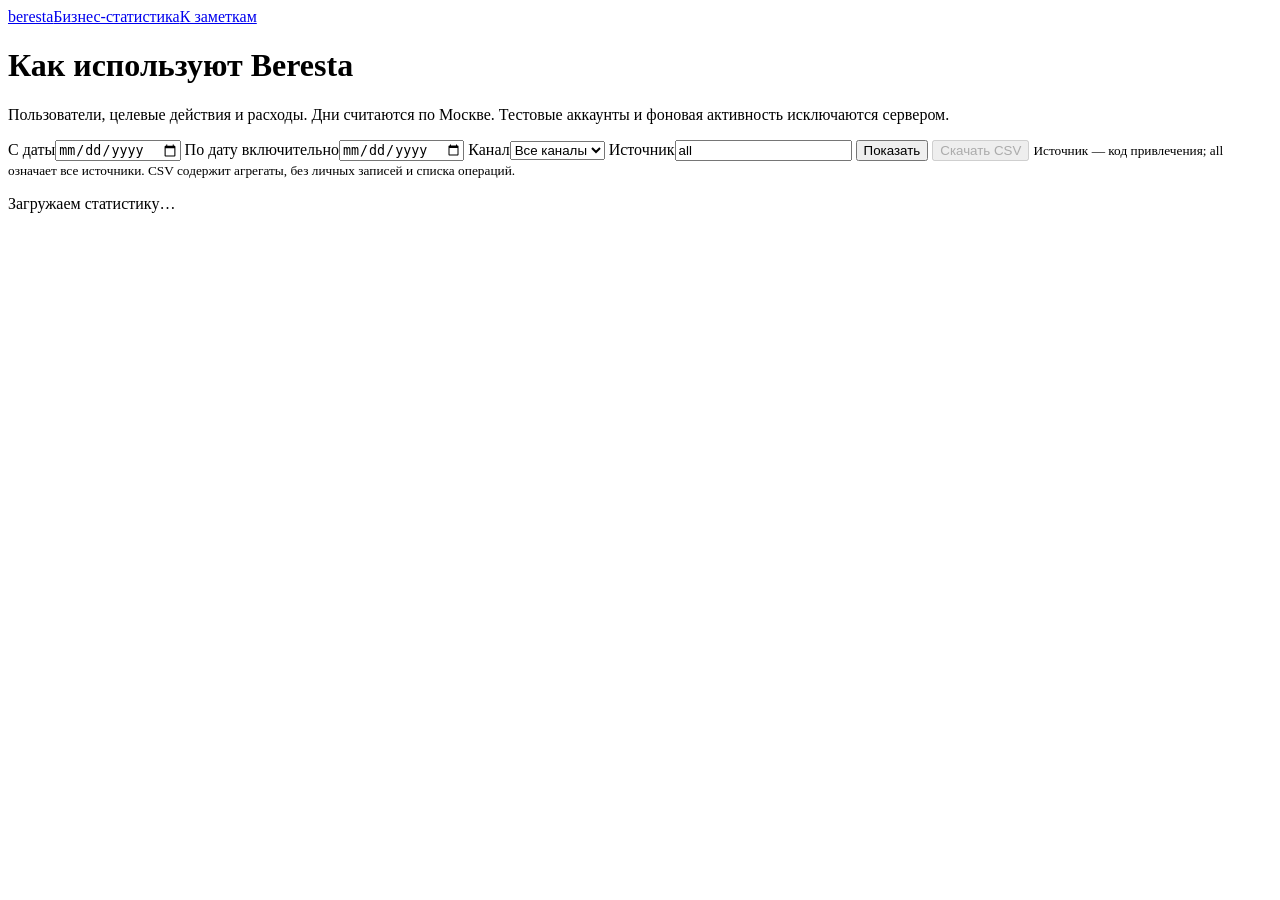
==== app/static/admin.html @ aa4a9337 "Add protected business statistics screen against agreed admin API contract" ====
<!doctype html>
<html lang="ru">
<head>
  <meta charset="utf-8">
  <meta name="viewport" content="width=device-width, initial-scale=1">
  <title>Статистика · Beresta</title>
  <link rel="stylesheet" href="/static/admin.css">
  <script src="/static/admin.js" defer></script>
</head>
<body>
  <header><a href="/" class="brand">beresta<span>Бизнес-статистика</span></a><a href="/">К заметкам</a></header>
  <main>
    <h1>Как используют Beresta</h1>
    <p class="intro">Пользователи, целевые действия и расходы. Дни считаются по Москве. Тестовые аккаунты и фоновая активность исключаются сервером.</p>
    <form id="filters" class="panel filters">
      <label>С даты<input id="from" name="from" type="date" required></label>
      <label>По дату включительно<input id="to" name="to" type="date" required></label>
      <label>Канал<select id="channel" name="channel"><option value="all">Все каналы</option><option value="web">Веб</option><option value="telegram">Telegram</option></select></label>
      <label>Источник<input id="source" name="source" maxlength="100" value="all" aria-describedby="source-help"></label>
      <button id="apply" type="submit">Показать</button>
      <button id="export" type="button" class="secondary" disabled>Скачать CSV</button>
      <small id="source-help">Источник — код привлечения; all означает все источники. CSV содержит агрегаты, без личных записей и списка операций.</small>
    </form>
    <p id="status" role="status" aria-live="polite">Загружаем статистику…</p>
    <a id="login" href="/" hidden>Перейти к входу</a>
    <div id="dashboard" hidden aria-busy="false">
      <p id="snapshot" class="muted"></p>
      <section aria-labelledby="users-title"><h2 id="users-title">Пользователи и активация</h2><div id="cards" class="cards"></div><p id="activation-pending" class="muted"></p></section>
      <section class="panel" aria-labelledby="daily-title"><h2 id="daily-title">По дням</h2><div id="daily" class="table-wrap" tabindex="0" role="region" aria-label="Показатели по дням"></div></section>
      <div class="columns">
        <section class="panel" aria-labelledby="funnel-title"><h2 id="funnel-title">Воронка новых пользователей</h2><p class="muted">Доли и порядок событий рассчитаны сервером.</p><div id="funnel" class="table-wrap" tabindex="0" role="region" aria-label="Воронка"></div></section>
        <section class="panel" aria-labelledby="retention-title"><h2 id="retention-title">Удержание</h2><div id="retention" class="cards compact"></div><p id="retention-pending" class="muted"></p><p class="muted">D1 и D7 учитывают только созревшие когорты. Если окно наблюдения ещё не завершилось, результат не считается нулём.</p></section>
      </div>
      <section class="panel" aria-labelledby="costs-title"><h2 id="costs-title">Расходы и токены</h2><p class="muted">Неизвестные расходы показаны отдельно от известной части. Оценка не заменяет измеренную стоимость. LLM cost/DAU использует сумму дневных DAU за период.</p><div id="costs" class="cards compact"></div></section>
      <section class="panel" aria-labelledby="quality-title"><h2 id="quality-title">Обработка и напоминания</h2><div id="quality" class="cards compact"></div><p class="muted">Неизвестный результат отправки не означает доставку. Такая попытка не повторяется автоматически.</p></section>
      <section class="panel" aria-labelledby="usage-title"><h2 id="usage-title">Модельные операции</h2><p class="muted">Только технические идентификаторы, без текстов, аудио, имён и контактов. На странице до 50 операций; расходы выше относятся ко всему выбранному периоду.</p><div id="usage" class="table-wrap" tabindex="0" role="region" aria-label="Расходы по операциям"></div><nav class="pagination" aria-label="Страницы операций"><button id="previous" type="button" class="secondary" disabled>Назад</button><span id="page"></span><button id="next" type="button" class="secondary" disabled>Далее</button></nav></section>
    </div>
    <noscript>Для просмотра статистики включите JavaScript.</noscript>
  </main>
</body>
</html>
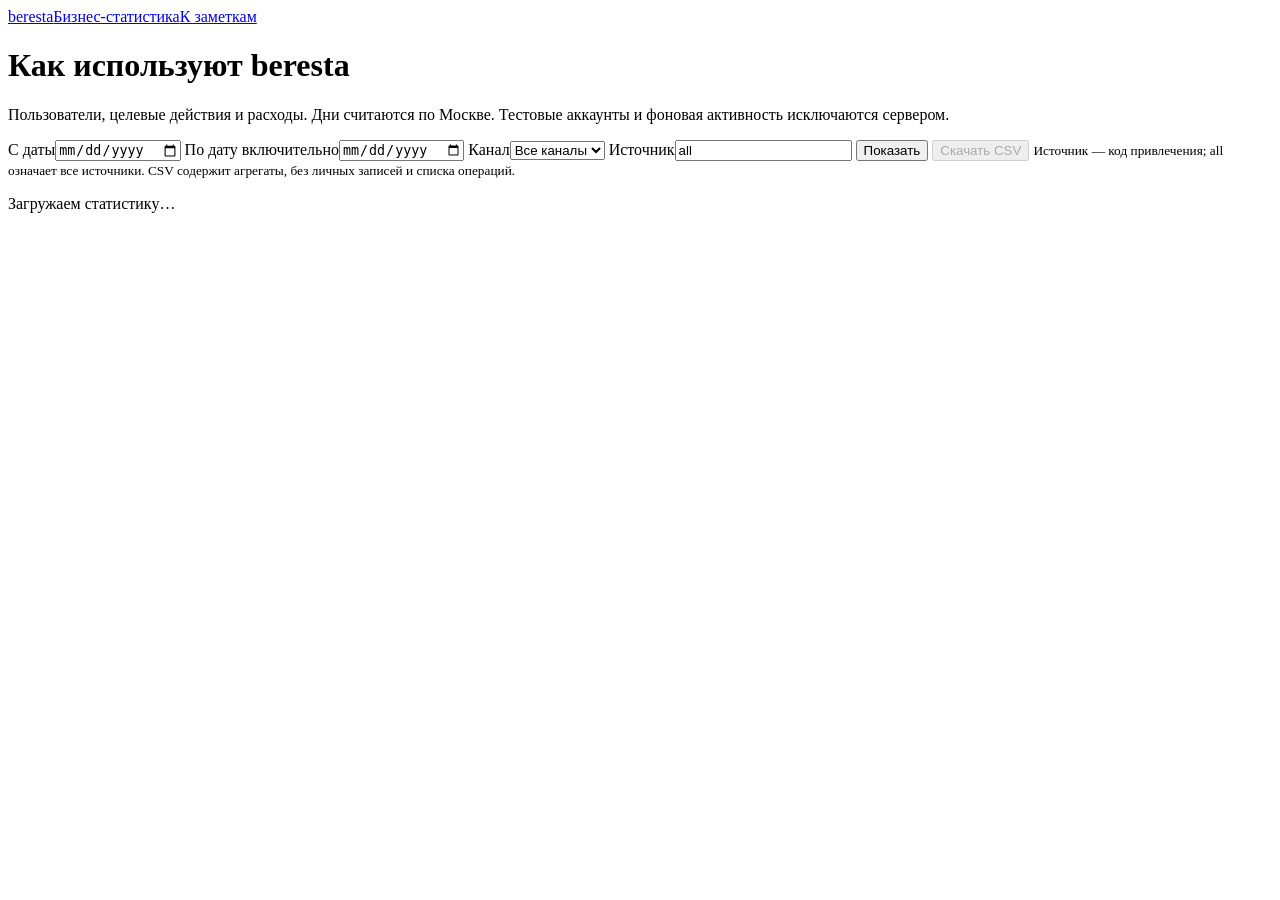
==== commit 8b085ec6: "Style Telegram community link and unify lowercase beresta branding" ====
--- a/app/static/admin.html
+++ b/app/static/admin.html
@@ -3,14 +3,14 @@
 <head>
   <meta charset="utf-8">
   <meta name="viewport" content="width=device-width, initial-scale=1">
-  <title>Статистика · Beresta</title>
+  <title>Статистика · beresta</title>
   <link rel="stylesheet" href="/static/admin.css">
   <script src="/static/admin.js" defer></script>
 </head>
 <body>
   <header><a href="/" class="brand">beresta<span>Бизнес-статистика</span></a><a href="/">К заметкам</a></header>
   <main>
-    <h1>Как используют Beresta</h1>
+    <h1>Как используют beresta</h1>
     <p class="intro">Пользователи, целевые действия и расходы. Дни считаются по Москве. Тестовые аккаунты и фоновая активность исключаются сервером.</p>
     <form id="filters" class="panel filters">
       <label>С даты<input id="from" name="from" type="date" required></label>
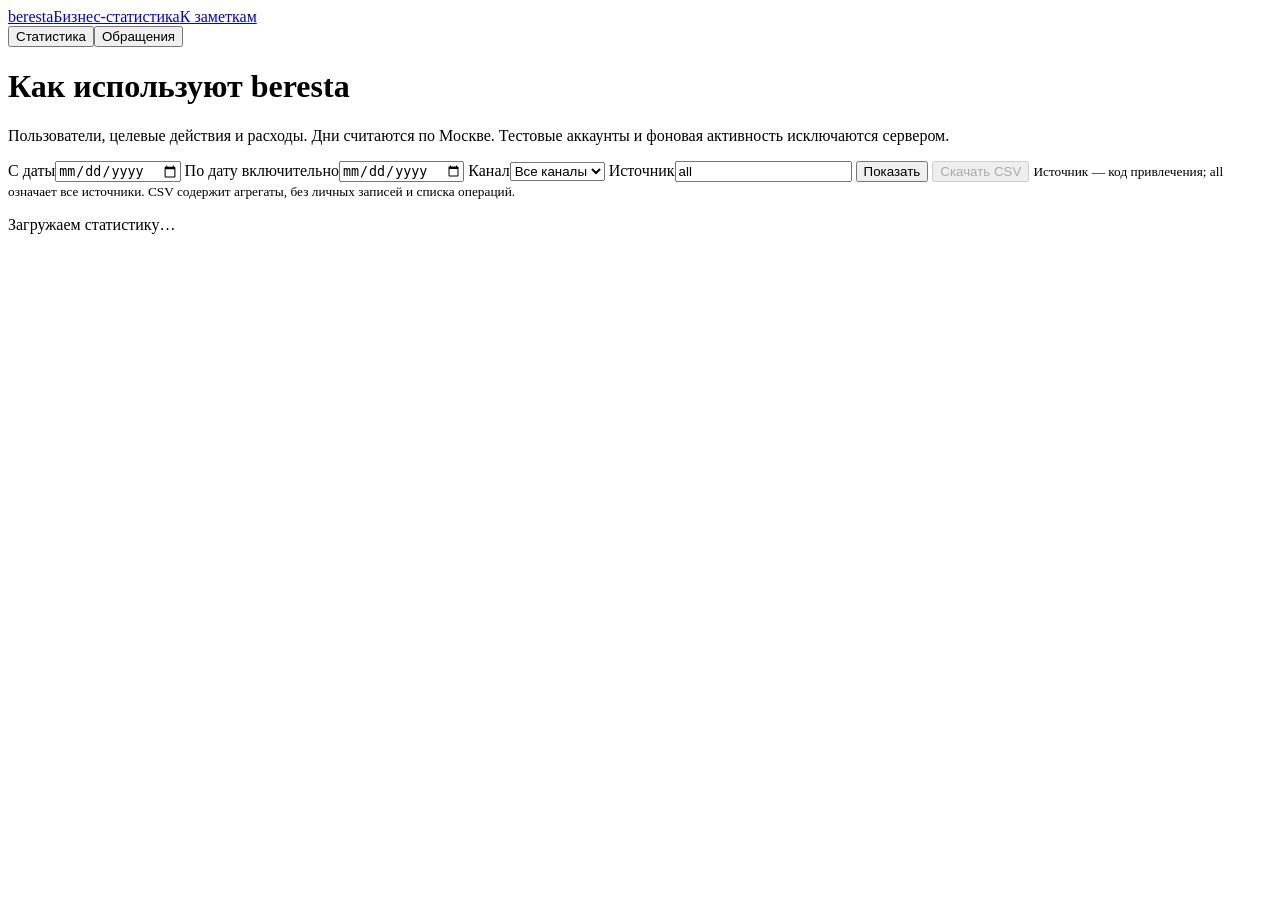
==== commit c45c7d26: "Organize notes into a focused workspace and add feedback inbox UI" ====
--- a/app/static/admin.html
+++ b/app/static/admin.html
@@ -1,29 +1,28 @@
 <!doctype html>
-<html lang="ru">
-<head>
+<html lang="ru"><head>
   <meta charset="utf-8">
   <meta name="viewport" content="width=device-width, initial-scale=1">
   <title>Статистика · beresta</title>
   <link rel="stylesheet" href="/static/admin.css">
-  <script src="/static/admin.js" defer></script>
-</head>
+  <script src="/static/admin.js" defer=""></script>
+<script src="/static/admin.feedback.js" defer=""></script></head>
 <body>
   <header><a href="/" class="brand">beresta<span>Бизнес-статистика</span></a><a href="/">К заметкам</a></header>
-  <main>
+  <main><nav class="admin-sections"><button id="show-statistics" type="button" aria-pressed="true">Статистика</button><button id="show-feedback" type="button" class="secondary" aria-pressed="false">Обращения</button></nav><div id="statistics-view">
     <h1>Как используют beresta</h1>
     <p class="intro">Пользователи, целевые действия и расходы. Дни считаются по Москве. Тестовые аккаунты и фоновая активность исключаются сервером.</p>
     <form id="filters" class="panel filters">
-      <label>С даты<input id="from" name="from" type="date" required></label>
-      <label>По дату включительно<input id="to" name="to" type="date" required></label>
+      <label>С даты<input id="from" name="from" type="date" required=""></label>
+      <label>По дату включительно<input id="to" name="to" type="date" required=""></label>
       <label>Канал<select id="channel" name="channel"><option value="all">Все каналы</option><option value="web">Веб</option><option value="telegram">Telegram</option></select></label>
       <label>Источник<input id="source" name="source" maxlength="100" value="all" aria-describedby="source-help"></label>
       <button id="apply" type="submit">Показать</button>
-      <button id="export" type="button" class="secondary" disabled>Скачать CSV</button>
+      <button id="export" type="button" class="secondary" disabled="">Скачать CSV</button>
       <small id="source-help">Источник — код привлечения; all означает все источники. CSV содержит агрегаты, без личных записей и списка операций.</small>
     </form>
     <p id="status" role="status" aria-live="polite">Загружаем статистику…</p>
-    <a id="login" href="/" hidden>Перейти к входу</a>
-    <div id="dashboard" hidden aria-busy="false">
+    <a id="login" href="/" hidden="">Перейти к входу</a>
+    <div id="dashboard" hidden="" aria-busy="false">
       <p id="snapshot" class="muted"></p>
       <section aria-labelledby="users-title"><h2 id="users-title">Пользователи и активация</h2><div id="cards" class="cards"></div><p id="activation-pending" class="muted"></p></section>
       <section class="panel" aria-labelledby="daily-title"><h2 id="daily-title">По дням</h2><div id="daily" class="table-wrap" tabindex="0" role="region" aria-label="Показатели по дням"></div></section>
@@ -33,9 +32,10 @@
       </div>
       <section class="panel" aria-labelledby="costs-title"><h2 id="costs-title">Расходы и токены</h2><p class="muted">Неизвестные расходы показаны отдельно от известной части. Оценка не заменяет измеренную стоимость. LLM cost/DAU использует сумму дневных DAU за период.</p><div id="costs" class="cards compact"></div></section>
       <section class="panel" aria-labelledby="quality-title"><h2 id="quality-title">Обработка и напоминания</h2><div id="quality" class="cards compact"></div><p class="muted">Неизвестный результат отправки не означает доставку. Такая попытка не повторяется автоматически.</p></section>
-      <section class="panel" aria-labelledby="usage-title"><h2 id="usage-title">Модельные операции</h2><p class="muted">Только технические идентификаторы, без текстов, аудио, имён и контактов. На странице до 50 операций; расходы выше относятся ко всему выбранному периоду.</p><div id="usage" class="table-wrap" tabindex="0" role="region" aria-label="Расходы по операциям"></div><nav class="pagination" aria-label="Страницы операций"><button id="previous" type="button" class="secondary" disabled>Назад</button><span id="page"></span><button id="next" type="button" class="secondary" disabled>Далее</button></nav></section>
+      <section class="panel" aria-labelledby="usage-title"><h2 id="usage-title">Модельные операции</h2><p class="muted">Только технические идентификаторы, без текстов, аудио, имён и контактов. На странице до 50 операций; расходы выше относятся ко всему выбранному периоду.</p><div id="usage" class="table-wrap" tabindex="0" role="region" aria-label="Расходы по операциям"></div><nav class="pagination" aria-label="Страницы операций"><button id="previous" type="button" class="secondary" disabled="">Назад</button><span id="page"></span><button id="next" type="button" class="secondary" disabled="">Далее</button></nav></section>
     </div>
     <noscript>Для просмотра статистики включите JavaScript.</noscript>
-  </main>
-</body>
-</html>
+  </div><section id="feedback-inbox" hidden=""><h1>Обращения пользователей</h1><p class="intro">Ошибки, предложения и вопросы. Содержимое видно только администраторам.</p><form id="feedback-filters" class="panel filters"><label for="inbox-filter">Статус<select id="inbox-filter"><option value="new">Новые</option><option value="in_progress">В работе</option><option value="resolved">Решённые</option><option value="all">Все обращения</option></select></label><button type="submit">Обновить</button></form><p id="inbox-status" role="status"></p><div id="inbox-list"></div><div class="pagination"><button id="inbox-previous" type="button" class="secondary" disabled="">Назад</button><button id="inbox-next" type="button" class="secondary" disabled="">Далее</button></div></section></main>
+
+
+</body></html>
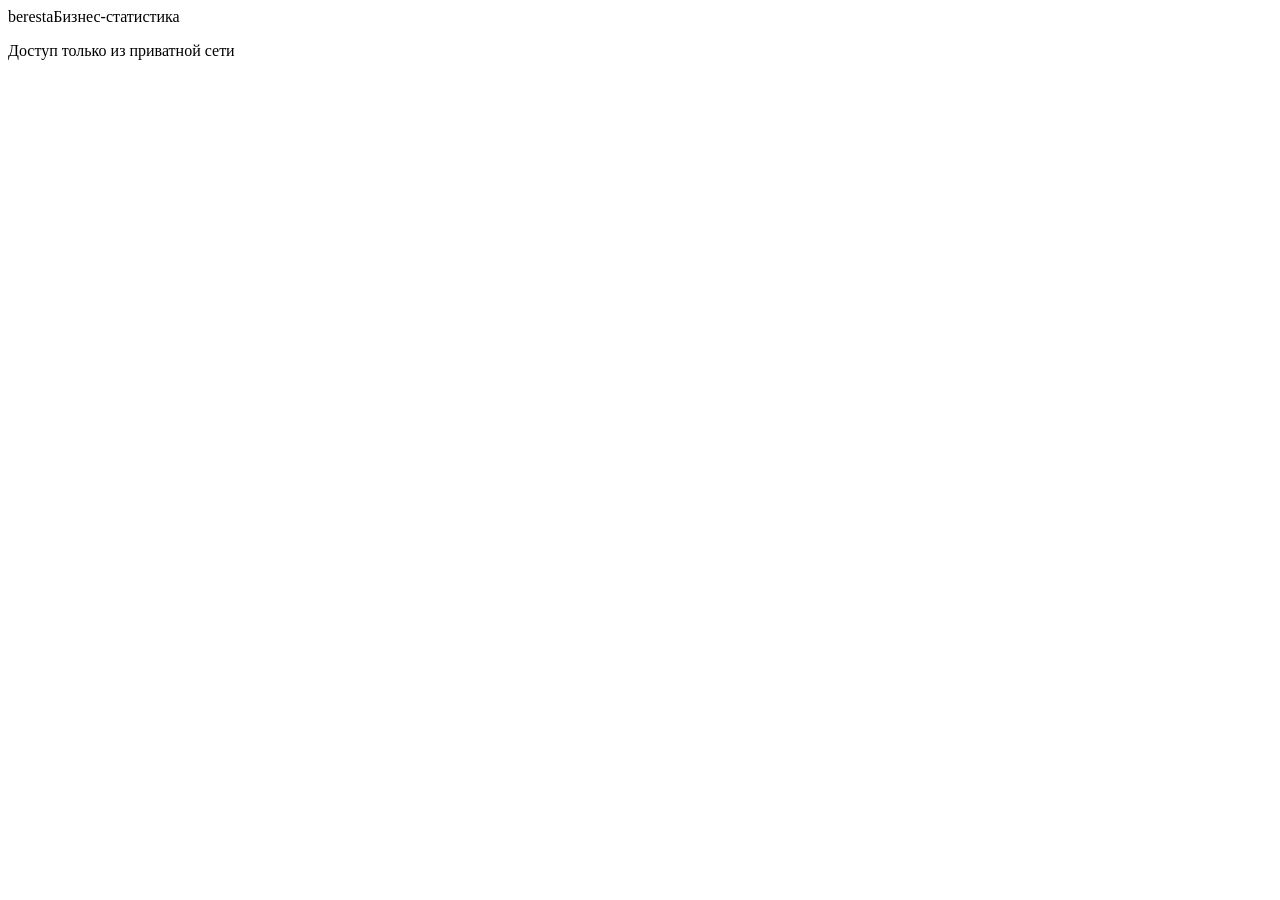
==== commit f72bc924: "Экран админки: вход, выход, архив метрик и журнал действий Co-Authored-By: Claude Opus 5.5 <noreply@" ====
--- a/app/static/admin.html
+++ b/app/static/admin.html
@@ -4,11 +4,29 @@
   <meta name="viewport" content="width=device-width, initial-scale=1">
   <title>Статистика · beresta</title>
   <link rel="stylesheet" href="/static/admin.css">
-  <script src="/static/admin.js" defer=""></script>
-<script src="/static/admin.feedback.js" defer=""></script></head>
+  <script src="/static/admin.auth.js" defer></script>
+  <script src="/static/admin.js" defer></script>
+  <script src="/static/admin.feedback.js" defer></script>
+  <script src="/static/admin.tools.js" defer></script>
+</head>
 <body>
-  <header><a href="/" class="brand">beresta<span>Бизнес-статистика</span></a><a href="/">К заметкам</a></header>
-  <main><nav class="admin-sections"><button id="show-statistics" type="button" aria-pressed="true">Статистика</button><button id="show-feedback" type="button" class="secondary" aria-pressed="false">Обращения</button></nav><div id="statistics-view">
+  <header><span class="brand">beresta<span>Бизнес-статистика</span></span><div class="session"><span id="admin-user"></span><button id="logout" type="button" class="secondary" hidden>Выйти</button></div></header>
+  <main>
+    <p class="network-note">Доступ только из приватной сети</p>
+    <section id="login-view" hidden>
+      <h1>Вход в админку</h1>
+      <p class="intro">Нужны логин администратора, пароль и шестизначный код из приложения-аутентификатора. Обычный аккаунт beresta здесь не подходит.</p>
+      <form id="login-form" class="panel filters" autocomplete="on">
+        <label>Логин<input id="admin-username" name="username" autocomplete="username" maxlength="64" required></label>
+        <label>Пароль<input id="admin-password" name="password" type="password" autocomplete="current-password" maxlength="128" required></label>
+        <label>Код из приложения<input id="admin-code" name="totp" inputmode="numeric" pattern="[0-9]{6}" minlength="6" maxlength="6" autocomplete="one-time-code" required></label>
+        <button id="login-submit" type="submit">Войти</button>
+      </form>
+      <p id="login-message" role="alert" aria-live="assertive" hidden></p>
+    </section>
+    <div id="admin-app" hidden>
+    <nav class="admin-sections"><button id="show-statistics" type="button" data-view="statistics" aria-pressed="true">Статистика</button><button id="show-feedback" type="button" data-view="feedback" class="secondary" aria-pressed="false">Обращения</button><button id="show-archive" type="button" data-view="archive" class="secondary" aria-pressed="false">Архив метрик</button><button id="show-audit" type="button" data-view="audit" class="secondary" aria-pressed="false">Журнал действий</button></nav>
+    <div id="statistics-view">
     <h1>Как используют beresta</h1>
     <p class="intro">Пользователи, целевые действия и расходы. Дни считаются по Москве. Тестовые аккаунты и фоновая активность исключаются сервером.</p>
     <form id="filters" class="panel filters">
@@ -21,7 +39,6 @@
       <small id="source-help">Источник — код привлечения; all означает все источники. CSV содержит агрегаты, без личных записей и списка операций.</small>
     </form>
     <p id="status" role="status" aria-live="polite">Загружаем статистику…</p>
-    <a id="login" href="/" hidden="">Перейти к входу</a>
     <div id="dashboard" hidden="" aria-busy="false">
       <p id="snapshot" class="muted"></p>
       <section aria-labelledby="users-title"><h2 id="users-title">Пользователи и активация</h2><div id="cards" class="cards"></div><p id="activation-pending" class="muted"></p></section>
@@ -35,7 +52,23 @@
       <section class="panel" aria-labelledby="usage-title"><h2 id="usage-title">Модельные операции</h2><p class="muted">Только технические идентификаторы, без текстов, аудио, имён и контактов. На странице до 50 операций; расходы выше относятся ко всему выбранному периоду.</p><div id="usage" class="table-wrap" tabindex="0" role="region" aria-label="Расходы по операциям"></div><nav class="pagination" aria-label="Страницы операций"><button id="previous" type="button" class="secondary" disabled="">Назад</button><span id="page"></span><button id="next" type="button" class="secondary" disabled="">Далее</button></nav></section>
     </div>
     <noscript>Для просмотра статистики включите JavaScript.</noscript>
-  </div><section id="feedback-inbox" hidden=""><h1>Обращения пользователей</h1><p class="intro">Ошибки, предложения и вопросы. Содержимое видно только администраторам.</p><form id="feedback-filters" class="panel filters"><label for="inbox-filter">Статус<select id="inbox-filter"><option value="new">Новые</option><option value="in_progress">В работе</option><option value="resolved">Решённые</option><option value="all">Все обращения</option></select></label><button type="submit">Обновить</button></form><p id="inbox-status" role="status"></p><div id="inbox-list"></div><div class="pagination"><button id="inbox-previous" type="button" class="secondary" disabled="">Назад</button><button id="inbox-next" type="button" class="secondary" disabled="">Далее</button></div></section></main>
-
-
+  </div><section id="feedback-inbox" hidden=""><h1>Обращения пользователей</h1><p class="intro">Ошибки, предложения и вопросы. Содержимое видно только администраторам.</p><form id="feedback-filters" class="panel filters"><label for="inbox-filter">Статус<select id="inbox-filter"><option value="new">Новые</option><option value="in_progress">В работе</option><option value="resolved">Решённые</option><option value="all">Все обращения</option></select></label><button type="submit">Обновить</button></form><p id="inbox-status" role="status"></p><div id="inbox-list"></div><div class="pagination"><button id="inbox-previous" type="button" class="secondary" disabled="">Назад</button><button id="inbox-next" type="button" class="secondary" disabled="">Далее</button></div></section>
+    <section id="archive-view" hidden>
+      <h1>Архив метрик для организаторов</h1>
+      <p class="intro">ZIP с таблицами по дням, пользователям, событиям, вызовам ИИ и ошибкам. Внутри README с определениями. Имена, тексты записей и контакты в архив не попадают, пользователи заменены псевдонимами. Тестовые аккаунты исключены. Период не длиннее 92 дней, дни по Москве.</p>
+      <form id="archive-form" class="panel filters">
+        <label>С даты<input id="archive-from" name="from" type="date" required></label>
+        <label>По дату включительно<input id="archive-to" name="to" type="date" required></label>
+        <button id="archive-export" type="submit">Скачать архив метрик</button>
+      </form>
+      <p id="archive-status" role="status" aria-live="polite"></p>
+    </section>
+    <section id="audit-view" hidden>
+      <h1>Журнал действий</h1>
+      <p class="intro">Последние 100 действий администраторов. Паролей, кодов и содержимого записей здесь нет.</p>
+      <div class="panel"><button id="audit-refresh" type="button" class="secondary">Обновить</button></div>
+      <p id="audit-status" role="status" aria-live="polite"></p>
+      <div id="audit-list" class="table-wrap" tabindex="0" role="region" aria-label="Журнал действий"></div>
+    </section>
+    </div></main>
 </body></html>
